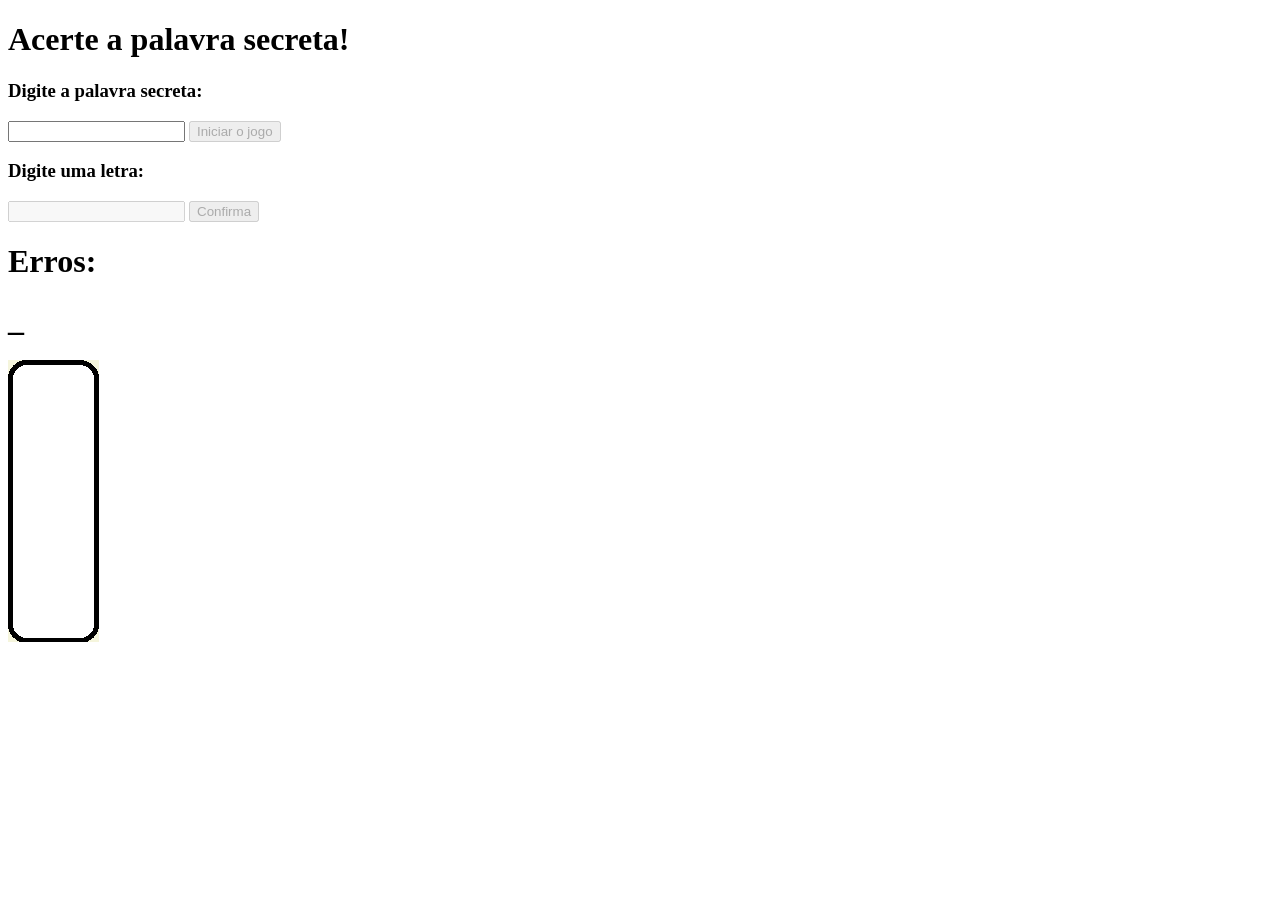
==== AdivinhePalavra/forca.html @ 5050ea07 "feat: Criação da Base" ====
<!DOCTYPE html>
<html lang="pt-br">
<head>
    <meta charset="UTF-8">
    <meta http-equiv="X-UA-Compatible" content="IE=edge">
    <meta name="viewport" content="width=device-width, initial-scale=1.0">
    <title>Sorteio</title>
    <!-- <link rel="stylesheet" href="style.css"> -->
    <script src="forca.js"></script>
</head>
<body>
    <h1 id="tituloPag">Acerte a palavra secreta!</h1>
    <div class="container">
        <div class="textos">    
            <h3>Digite a palavra secreta:</h3>
            <input id="segredo" type="password" onkeyup="habilitarBtInicio()">
            <button id="btInicia" disabled onclick="iniciarOJogo()">Iniciar o jogo</button>            
            <h3>Digite uma letra:</h3>
            <input id="tentativa" disabled type="text" maxlength="1">                       
            <button id="btVerifica" disabled onclick="verificaLetraDigitada()">Confirma</button>
            <h1 id="painel"></h1>    
            <h1>Erros:</h1>
            <h1 id="erradas">_</h1>
            <button id="reset" hidden onclick="reiniciaJogo()">Reiniciar o jogo</button>
        </div>
        <div class="desenho">
            <img id="image" src="1.png">
        </div>
    </div>
</body>
</html>
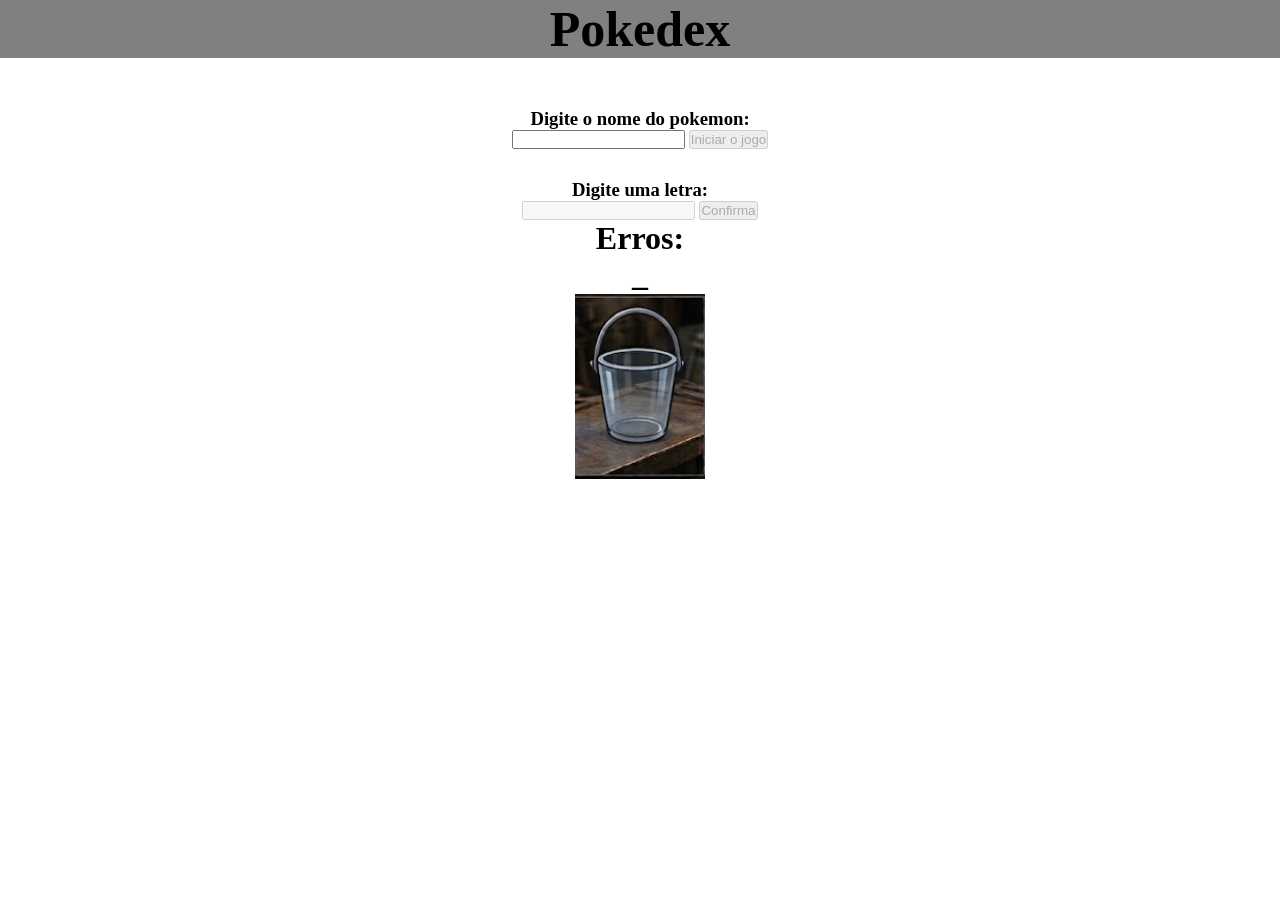
==== commit ebe10a2a: "feat: css basico" ====
--- a/AdivinhePalavra/forca.html
+++ b/AdivinhePalavra/forca.html
@@ -6,14 +6,14 @@
     <meta http-equiv="X-UA-Compatible" content="IE=edge">
     <meta name="viewport" content="width=device-width, initial-scale=1.0">
     <title>Sorteio</title>
-    <!-- <link rel="stylesheet" href="style.css"> -->
+    <link rel="stylesheet" href="forca.css">
     <script src="forca.js"></script>
 </head>
 <body>
-    <h1 id="tituloPag">Acerte a palavra secreta!</h1>
+    <h1 id="tituloPag">Pokedex</h1>
     <div class="container">
         <div class="textos">    
-            <h3>Digite a palavra secreta:</h3>
+            <h3>Digite o nome do pokemon:</h3>
             <input id="segredo" type="password" onkeyup="habilitarBtInicio()">
             <button id="btInicia" disabled onclick="iniciarOJogo()">Iniciar o jogo</button>            
             <h3>Digite uma letra:</h3>
--- a/AdivinhePalavra/forca.css
+++ b/AdivinhePalavra/forca.css
@@ -0,0 +1,27 @@
+* {
+    padding: 0;
+    margin: 0;
+    box-sizing: border-box;
+}
+
+#tituloPag {
+
+    text-align: center;
+    font-size: 50px;
+    background-color: gray;
+    font-weight: bold;
+}
+
+h3{
+    margin-top: 30px;
+}
+
+.textos {
+    text-align: center;
+    margin-top: 50px;
+
+}
+
+.desenho {
+    text-align: center;
+}
